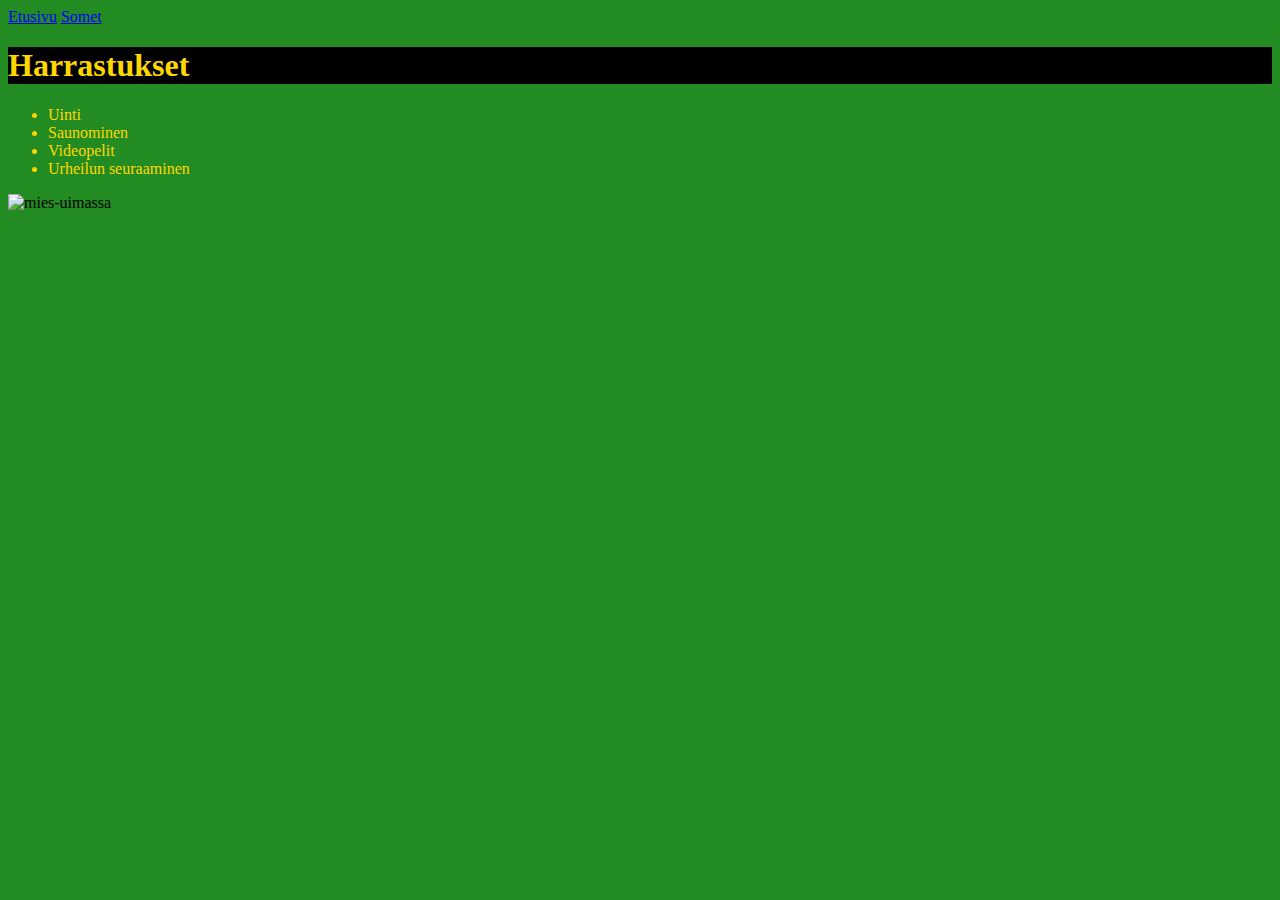
==== harrastukset.html @ f616a7e1 "Add files via upload" ====
<!DOCTYPE html>
<html lang="en">
<head>
    <meta charset="UTF-8">
    <meta name="viewport" content="width=device-width, initial-scale=1.0">
    <title>Harrastukset</title>
    <link rel="stylesheet" href="tyylit.css">
</head>
<body>
    <header>
        <nav>
            <a href="inder.html">Etusivu</a>
            <a href="Somet.html">Somet</a>
        </nav>
    </header>
    <h1>Harrastukset</h1>
   <ul>
    <li>Uinti</li>
    <li>Saunominen</li>
    <li>Videopelit</li>
    <li>Urheilun seuraaminen</li>
   </ul>
   <img src="img/mies-uimassa.jpg" width="300" height="300" alt="mies-uimassa">
</body>
</html>
---- tyylit.css ----
body {
    background-color: forestgreen;
}
h1 {
    color: gold;
    font-family: 44px;
    background-color: black;
}
p {
    color: gold;

}
ul {
    color: gold;
}
h2 {
    color: gold;
}
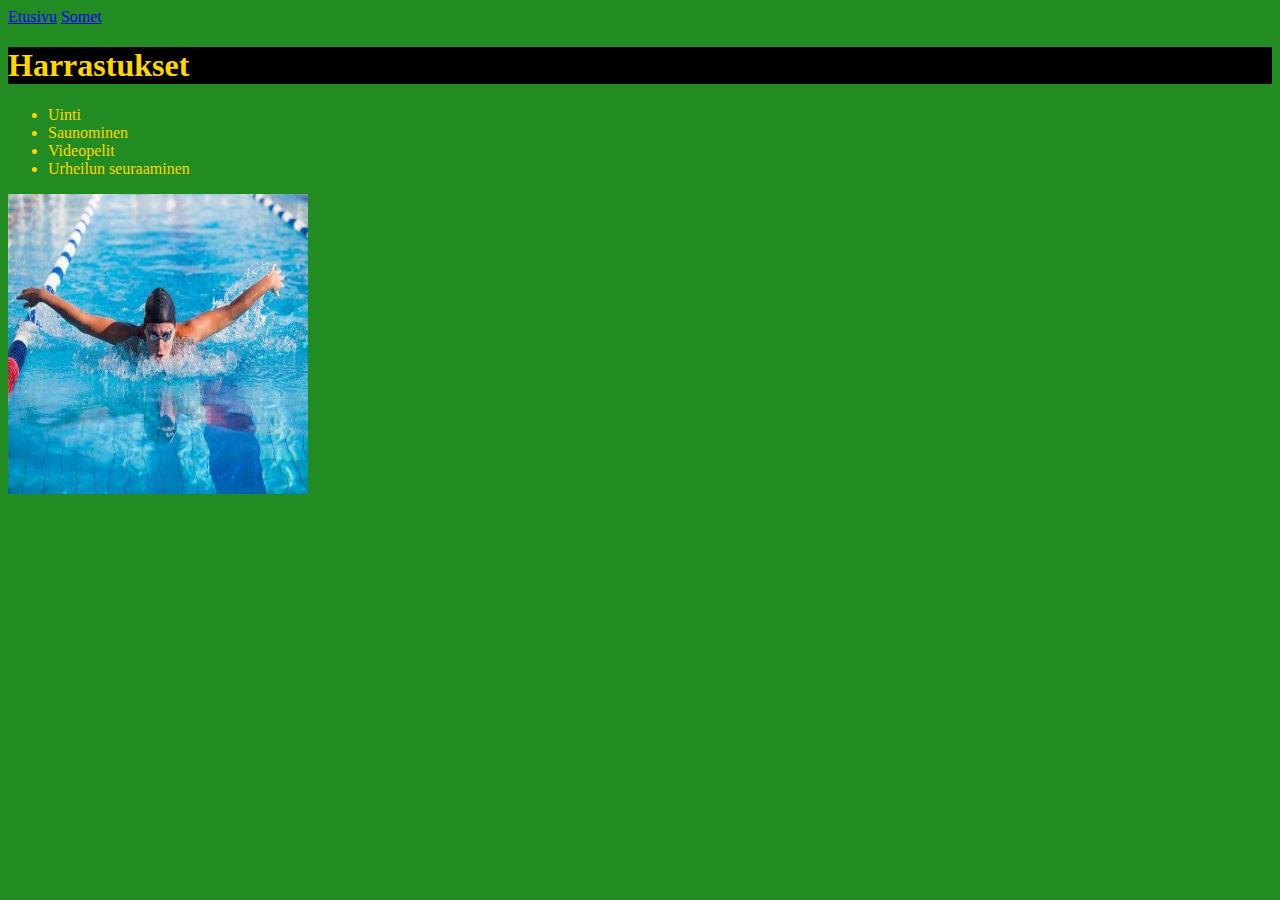
==== commit 42b8e15d: "Update harrastukset.html" ====
--- a/harrastukset.html
+++ b/harrastukset.html
@@ -20,6 +20,6 @@
     <li>Videopelit</li>
     <li>Urheilun seuraaminen</li>
    </ul>
-   <img src="img/mies-uimassa.jpg" width="300" height="300" alt="mies-uimassa">
+   <img src="mies-uimassa.jpg" width="300" height="300" alt="mies-uimassa">
 </body>
-</html>+</html>
